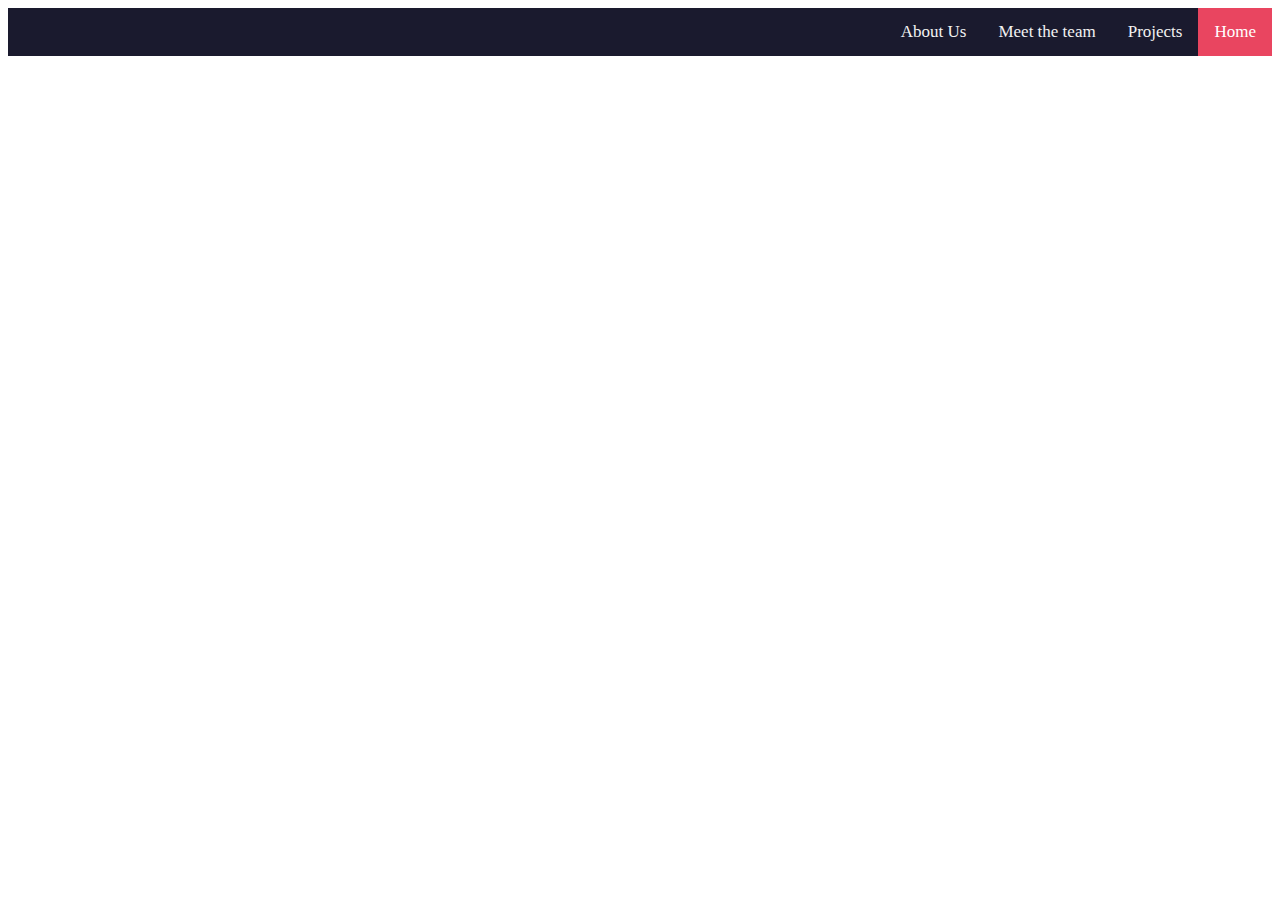
==== index.html @ 58c6427c "o" ====
<!DOCTYPE html>
<html lang="en">
<head>
    <link rel="stylesheet" href="style.css">
    <meta charset="UTF-8">
    <meta name="viewport" content="width=device-width, initial-scale=1.0">
    <title>SimpSquad Development Team</title>
    <style>
    css{background: rgb(42,31,173);
 background: linear-gradient(-45deg, rgba(42,31,173,1) 0%, rgba(169,27,120,1) 100%);
    }
 </style>
</head>
<body>
    <div class="topnav">
        <a class="active">Home</a>
        <a href="/projects">Projects</a>
        <a href="/meet-the-team">Meet the team</a>
        <a href="/about">About Us</a>
      </div>
      
</body>
</html>
---- style.css ----
body {
  /*background: rgb(42,31,173);
  background: linear-gradient(-45deg, rgba(42,31,173,1) 0%, rgba(169,27,120,1) 100%);
*/
}

.full{
  display:flex;
  align-items:center;
  flex-direction:column;
  justify-content:center;
  position:absolute;
  top:0;
  right:0;
  left:0;
  bottom:0;
  background:linear-gradient(-45deg,#2a1fad 0,#a91b78 100%);
  background-size:150% 150%
}

/* Add a black background color to the top navigation */
.topnav {
    background-color: #1a1a2e;
    overflow: hidden;
    width: auto;
    margin-top: 0;
    
    /* float: right; */
  }
  
  /* Style the links inside the navigation bar */
  .topnav a {
    float: right;
    color: #f2f2f2;
    text-align: center;
    padding: 14px 16px;
    text-decoration: none;
    font-size: 17px;
  }
  
  /* Change the color of links on hover */
  .topnav a:hover {
    background-color: #0f3460;
    color: black;
  }
  
  /* Add a color to the active/current link */
  .topnav a.active {
    background-color: #e94560;
    color: white;
  }
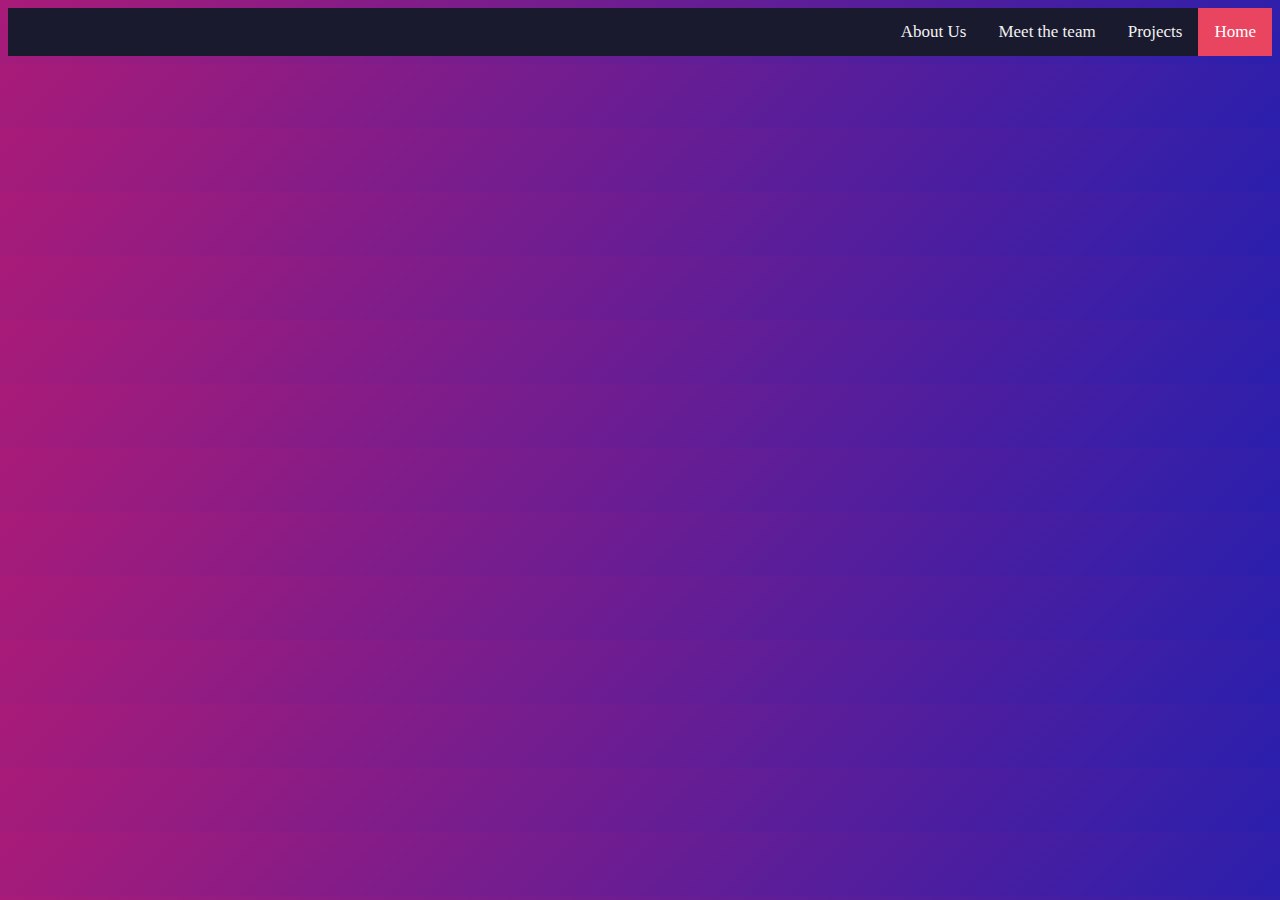
==== commit 8e77ffa9: "ooo" ====
--- a/index.html
+++ b/index.html
@@ -5,11 +5,7 @@
     <meta charset="UTF-8">
     <meta name="viewport" content="width=device-width, initial-scale=1.0">
     <title>SimpSquad Development Team</title>
-    <style>
-    css{background: rgb(42,31,173);
- background: linear-gradient(-45deg, rgba(42,31,173,1) 0%, rgba(169,27,120,1) 100%);
-    }
- </style>
+    <body style=" background: rgb(42,31,173); background: linear-gradient(-45deg, rgba(42,31,173,1) 0%, rgba(169,27,120,1) 100%);"></body>
 </head>
 <body>
     <div class="topnav">
